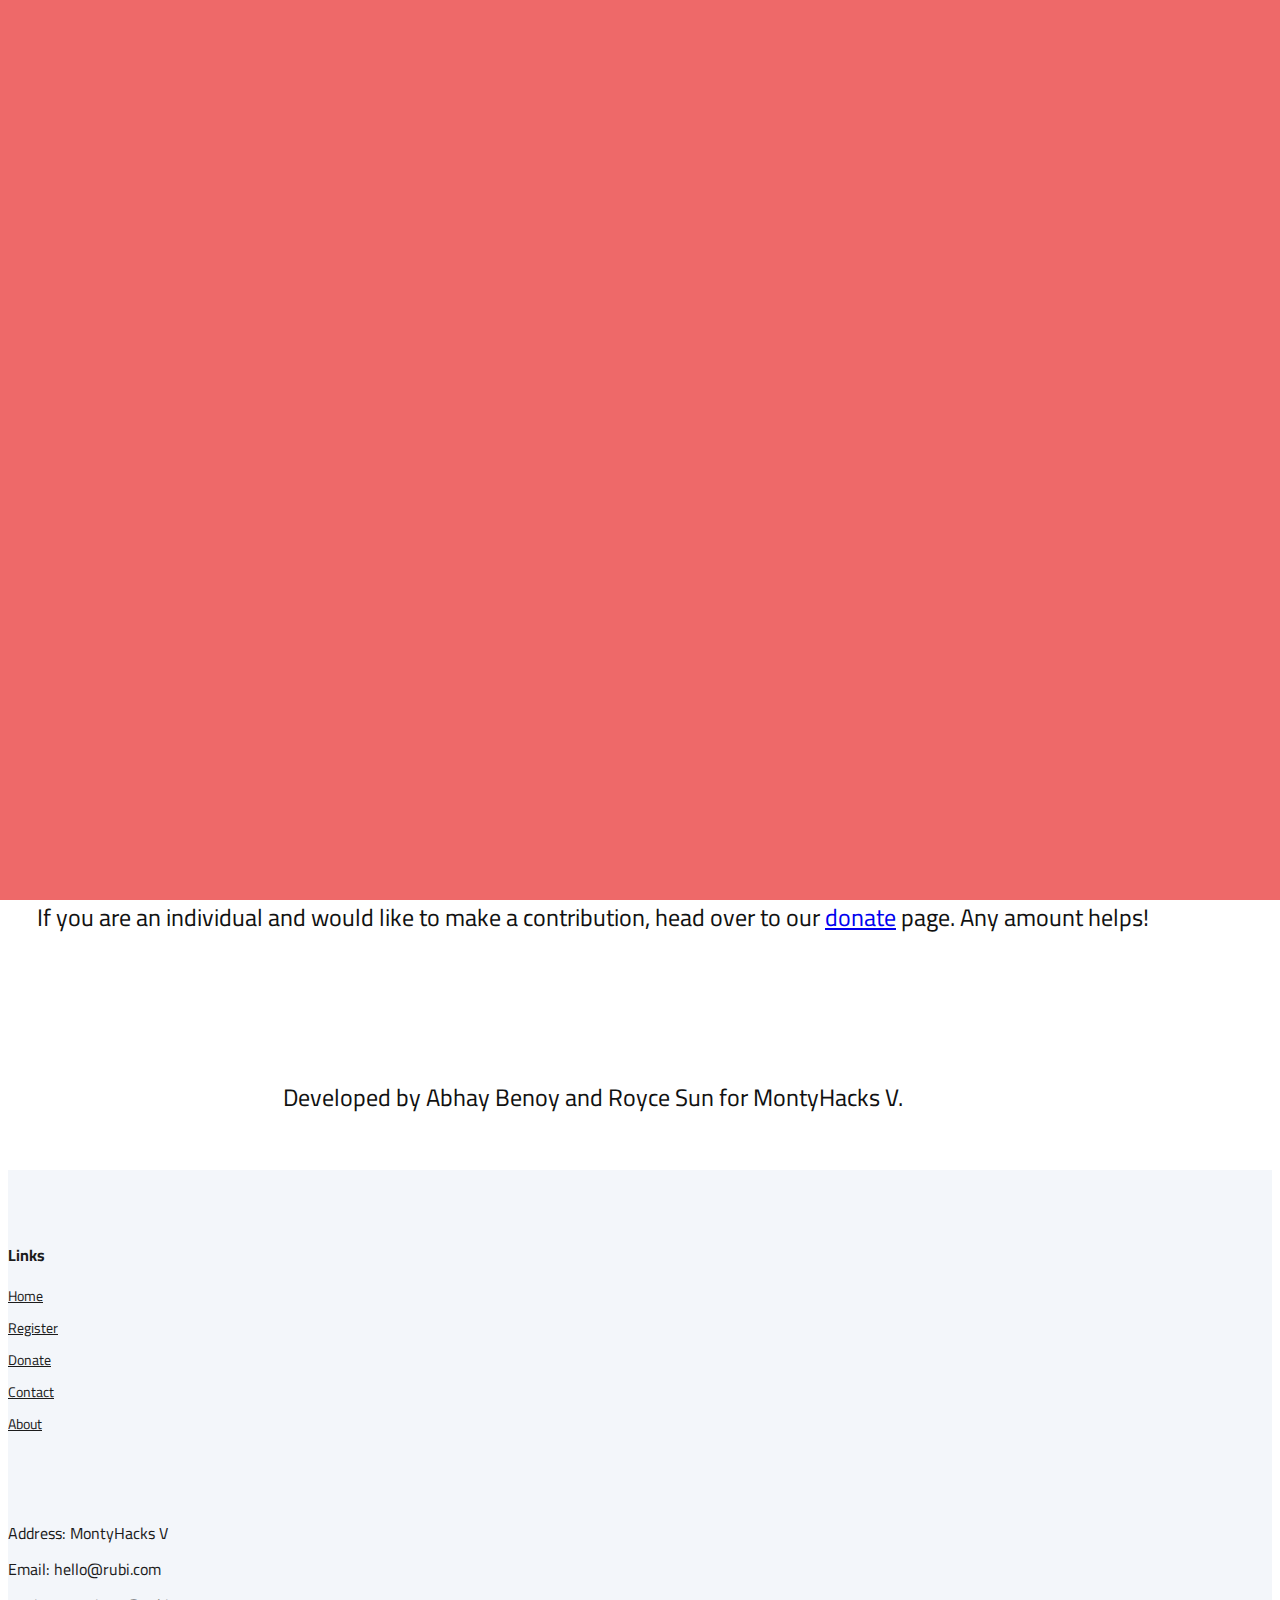
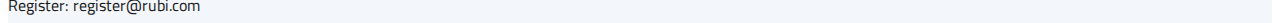
==== about.html @ a351d9fa "add: content" ====
<!DOCTYPE html>
<html lang="zxx">

<head>
    <meta charset="UTF-8">
    <meta name="description" content="Ogani Template">
    <meta name="keywords" content="Ogani, unica, creative, html">
    <meta name="viewport" content="width=device-width, initial-scale=1.0">
    <meta http-equiv="X-UA-Compatible" content="ie=edge">
    <title>RUBI</title>

    <link rel="icon" type="image/x-icon" href="/img/strawberry.png">
    <!-- Google Font -->
    <link href="https://fonts.googleapis.com/css2?family=Cairo:wght@200;300;400;600;900&display=swap" rel="stylesheet">

    <!-- Css Styles -->
    <link rel="stylesheet" href="css/bootstrap.min.css" type="text/css">
    <link rel="stylesheet" href="css/font-awesome.min.css" type="text/css">
    <link rel="stylesheet" href="css/elegant-icons.css" type="text/css">
    <link rel="stylesheet" href="css/nice-select.css" type="text/css">
    <link rel="stylesheet" href="css/jquery-ui.min.css" type="text/css">
    <link rel="stylesheet" href="css/owl.carousel.min.css" type="text/css">
    <link rel="stylesheet" href="css/slicknav.min.css" type="text/css">
    <link rel="stylesheet" href="css/style.css" type="text/css">
</head>

<body>
    <!-- Page Preloder -->
    <div id="preloder">
        <div class="loader"></div>
    </div>

    <!-- Header Section Begin -->
    <br>
    <header class="header">
        <div class="container">
            <div class="row">
                <div class="col-lg-6">
                    <div class="header__logo">
                        <a href="./index.html"><img src="img/strawberry.png" width=40px height=40px alt=""></a>
                        <p class="titleText">RUBI</p>
                    </div>
                </div>
                <div class="col-lg-6">
                    <nav class="header__menu">
                        <ul>
                            <li><a href="index.html">Home</a></li>
                            <li><a href="request.html">Register</a></li>
                            <li><a href="donate.html">Donate</a></li>
                            <li><a href="contact.html">Contact</a></li>
                            <li class="active"><a href="about.html">About</a></li>
                        </ul>
                    </nav>
                </div>
            </div>
        </div>
    </header>
    <!-- Header Section End -->

    <!-- Contact Form Begin -->
    <div class="container">
        <div class="row">
            <div class="col-lg-12">
                <div class="contact__form__title">
                    <h2>About Us</h2>
                    <h4>
                        <br><br>The United Stated Food and Drug Administration estimates that in 2022, around 30 to 40%
                        of
                        food
                        supply is wasted every day. Meanwhile, it is estimated that between twelve and twenty million
                        people rely on soup kitchens daily as their food source.

                        <br><br>Our mission is to eliminate food waste as much as possible, and ultimately end world
                        hunger.
                        We
                        strive to connect restaurants  and other food processing facilities with soup kitchens and food
                        relief foundations.

                        <br><br> Rubi is a platform where this can happen seamlessly, allowing complete communication
                        between the excess and the need. If you are a business that handles food, or are a non-profit
                        foundation in need of food supplies, please contact us to register an account today!

                        <br><br>If you are an individual and would like to make a contribution, head over to our <a
                            href="donate.html"><u>donate</u></a> page. Any amount helps!

                        <br><br><br><br>Developed by Abhay Benoy and Royce Sun for MontyHacks V.
                    </h4>
                </div>
            </div>
        </div>



    </div>

    </div>

    <!-- Contact Form End -->

    <!-- Footer Section Begin -->
    <footer class="footer spad">
        <div class="container">
            <div class="row">
                <div class="col-lg-8">
                    <div class="footer__widget ">
                        <h6>Links</h6>
                        <ul>
                            <li><a href="index.html">Home</a></li>
                            <li><a href="request.html">Register</a></li>
                            <li><a href="donate.html">Donate</a></li>
                            <li><a href="contact.html">Contact</a></li>
                            <li><a href="about.html">About</a></li>
                        </ul>
                    </div>
                </div>
                <div class="col-lg-3 col-md-6 col-sm">
                    <div class="footer__about">
                        <div class="footer__about__logo">
                            <a href="./index.html"><img src="img/logo.png" alt=""></a>
                        </div>
                        <ul>
                            <li>Address: MontyHacks V</li>
                            <li>Email: hello@rubi.com</li>
                            <li>Register: register@rubi.com</li>
                        </ul>
                    </div>
                </div>
            </div>
        </div>
    </footer>

    <!-- Js Plugins -->
    <script src="js/jquery-3.3.1.min.js"></script>
    <script src="js/bootstrap.min.js"></script>
    <script src="js/jquery.nice-select.min.js"></script>
    <script src="js/jquery-ui.min.js"></script>
    <script src="js/jquery.slicknav.js"></script>
    <script src="js/mixitup.min.js"></script>
    <script src="js/owl.carousel.min.js"></script>
    <script src="js/main.js"></script>



</body>

</html>
---- css/style.css ----
/******************************************************************
  Template Name: Ogani
  Description:  Ogani eCommerce  HTML Template
  Author: Colorlib
  Author URI: https://colorlib.com
  Version: 1.0
  Created: Colorlib
******************************************************************/

/*------------------------------------------------------------------
[Table of contents]

1.  Template default CSS
	1.1	Variables
	1.2	Mixins
	1.3	Flexbox
	1.4	Reset
2.  Helper Css
3.  Header Section
4.  Hero Section
5.  Service Section
6.  Categories Section
7.  Featured Section
8.  Latest Product Section
9.  Contact
10.  Footer Style
-------------------------------------------------------------------*/

/*----------------------------------------*/
/* Template default CSS
/*----------------------------------------*/
.loginBox {
	width: 40%;
	height: 4rem;
	border: 3px solid black;
	border-radius: 15px;
}

.loginBox:focus {
	width: 40%;
	height: 4rem;
	border: 3px solid #ee6969;
	border-radius: 15px;
}


html,
body {
	height: 100%;
	font-family: "Cairo", sans-serif;
	-webkit-font-smoothing: antialiased;
	font-smoothing: antialiased;
}

h1,
h2,
h3,
h4,
h5,
h6 {
	margin: 0;
	color: #111111;
	font-weight: 400;
	font-family: "Cairo", sans-serif;
}

h1 {
	font-size: 70px;
}

h2 {
	font-size: 36px;
}

h3 {
	font-size: 30px;
}

h4 {
	font-size: 24px;
}

h5 {
	font-size: 18px;
}

h6 {
	font-size: 16px;
}

p {
	font-size: 16px;
	font-family: "Cairo", sans-serif;
	color: #6f6f6f;
	font-weight: 400;
	line-height: 26px;
	margin: 0 0 15px 0;
}

img {
	max-width: 100%;
}

input:focus,
select:focus,
button:focus,
textarea:focus {
	outline: none;
}

a:hover,
a:focus {
	text-decoration: none;
	outline: none;
	color: #ffffff;
}

ul,
ol {
	padding: 0;
	margin: 0;
}

/*---------------------
  Helper CSS
-----------------------*/

.weightSaved {
    display: inline;
	font-weight: 700;
}

.weightDate {
    display: inline;
}

.titleText {
	font-weight: 700;
	font-size: 32px;
}

.centeredDiv {
	margin: auto;
	width: 50%;
	/* border: 3px solid green; */
}

.titleBorder {
	border: 10px solid #ee6969;
}

.footerLinks {
	text-align: right;	
}

.section-title {
	margin-bottom: 50px;
	text-align: center;
}

.section-title h2 {
	color: #1c1c1c;
	font-weight: 700;
	position: relative;
}

.section-title h2:after {
	position: absolute;
	left: 0;
	bottom: -15px;
	right: 0;
	height: 4px;
	width: 80px;
	background: #ee6969;
	content: "";
	margin: 0 auto;
}

.set-bg {
	background-repeat: no-repeat;
	background-size: cover;
	background-position: top center;
}

.spad {
	padding-top: 100px;
	padding-bottom: 100px;
}

.text-white h1,
.text-white h2,
.text-white h3,
.text-white h4,
.text-white h5,
.text-white h6,
.text-white p,
.text-white span,
.text-white li,
.text-white a {
	color: #fff;
}

/* buttons */

.primary-btn {
	display: inline-block;
	font-size: 14px;
	padding: 10px 28px 10px;
	color: #ffffff;
	text-transform: uppercase;
	font-weight: 700;
	background: #ee6969;
	letter-spacing: 2px;
}

.site-btn {
	font-size: 14px;
	color: #ffffff;
	font-weight: 800;
	text-transform: uppercase;
	display: inline-block;
	padding: 13px 30px 12px;
	background: #ee6969;
	border: none;
}

/* Preloder */

#preloder {
	position: fixed;
	width: 100%;
	height: 100%;
	top: 0;
	left: 0;
	z-index: 999999;
	background: #ee6969;
}

.loader {
	width: 40px;
	height: 40px;
	position: absolute;
	top: 50%;
	left: 50%;
	margin-top: -13px;
	margin-left: -13px;
	border-radius: 60px;
	animation: loader 0.8s linear infinite;
	-webkit-animation: loader 0.8s linear infinite;
}

@keyframes loader {
	0% {
		-webkit-transform: rotate(0deg);
		transform: rotate(0deg);
		border: 4px solid #fefefe;
		border-left-color: transparent;
	}

	50% {
		-webkit-transform: rotate(180deg);
		transform: rotate(180deg);
		border: 4px solid #ffffff;
		border-left-color: transparent;
	}

	100% {
		-webkit-transform: rotate(360deg);
		transform: rotate(360deg);
		border: 4px solid #ffffff;
		border-left-color: transparent;
	}
}

@-webkit-keyframes loader {
	0% {
		-webkit-transform: rotate(0deg);
		border: 4px solid #ffffff;
		border-left-color: transparent;
	}

	50% {
		-webkit-transform: rotate(180deg);
		border: 4px solid #ffffff;
		border-left-color: transparent;
	}

	100% {
		-webkit-transform: rotate(360deg);
		border: 4px solid #ffffff;
		border-left-color: transparent;
	}
}

/*---------------------
  Header
-----------------------*/

.header__top {
	background: #f5f5f5;
}

.header__top__left {
	padding: 10px 0 13px;
}

.header__top__left ul li {
	font-size: 14px;
	color: #1c1c1c;
	display: inline-block;
	margin-right: 45px;
	position: relative;
}

.header__top__left ul li:after {
	position: absolute;
	right: -25px;
	top: 1px;
	height: 20px;
	width: 1px;
	background: #000000;
	opacity: 0.1;
	content: "";
}

.header__top__left ul li:last-child {
	margin-right: 0;
}

.header__top__left ul li:last-child:after {
	display: none;
}

.header__top__left ul li i {
	color: #252525;
	margin-right: 5px;
}

.header__top__right {
	text-align: right;
	padding: 10px 0 13px;
}

.header__top__right__social {
	position: relative;
	display: inline-block;
	margin-right: 35px;
}

.header__top__right__social:after {
	position: absolute;
	right: -20px;
	top: 1px;
	height: 20px;
	width: 1px;
	background: #000000;
	opacity: 0.1;
	content: "";
}

.header__top__right__social a {
	font-size: 14px;
	display: inline-block;
	color: #1c1c1c;
	margin-right: 20px;
}

.header__top__right__social a:last-child {
	margin-right: 0;
}

.header__top__right__language {
	position: relative;
	display: inline-block;
	margin-right: 40px;
	cursor: pointer;
}

.header__top__right__language:hover ul {
	top: 23px;
	opacity: 1;
	visibility: visible;
}

.header__top__right__language:after {
	position: absolute;
	right: -21px;
	top: 1px;
	height: 20px;
	width: 1px;
	background: #000000;
	opacity: 0.1;
	content: "";
}

.header__top__right__language img {
	margin-right: 6px;
}

.header__top__right__language div {
	font-size: 14px;
	color: #1c1c1c;
	display: inline-block;
	margin-right: 4px;
}

.header__top__right__language span {
	font-size: 14px;
	color: #1c1c1c;
	position: relative;
	top: 2px;
}

.header__top__right__language ul {
	background: #222222;
	width: 100px;
	text-align: left;
	padding: 5px 0;
	position: absolute;
	left: 0;
	top: 43px;
	z-index: 9;
	opacity: 0;
	visibility: hidden;
	-webkit-transition: all, 0.3s;
	-moz-transition: all, 0.3s;
	-ms-transition: all, 0.3s;
	-o-transition: all, 0.3s;
	transition: all, 0.3s;
}

.header__top__right__language ul li {
	list-style: none;
}

.header__top__right__language ul li a {
	font-size: 14px;
	color: #ffffff;
	padding: 5px 10px;
}

.header__top__right__auth {
	display: inline-block;
}

.header__top__right__auth a {
	display: block;
	font-size: 14px;
	color: #1c1c1c;
}

.header__top__right__auth a i {
	margin-right: 6px;
}

.header__logo {
	padding: 15px 0;
}

.header__logo a {
	display: inline-block;
}

.header__menu {
	padding: 24px 0;
}

.header__menu ul li {
	list-style: none;
	display: inline-block;
	margin-right: 50px;
	position: relative;
}

.header__menu ul li .header__menu__dropdown {
	position: absolute;
	left: 0;
	top: 50px;
	background: #222222;
	width: 180px;
	z-index: 9;
	padding: 5px 0;
	-webkit-transition: all, 0.3s;
	-moz-transition: all, 0.3s;
	-ms-transition: all, 0.3s;
	-o-transition: all, 0.3s;
	transition: all, 0.3s;
	opacity: 0;
	visibility: hidden;
}

.header__menu ul li .header__menu__dropdown li {
	margin-right: 0;
	display: block;
}

.header__menu ul li .header__menu__dropdown li:hover>a {
	color: #ee6969;
}

.header__menu ul li .header__menu__dropdown li a {
	text-transform: capitalize;
	color: #ffffff;
	font-weight: 400;
	padding: 5px 15px;
}

.header__menu ul li.active a {
	color: #ee6969;
}

.header__menu ul li:hover .header__menu__dropdown {
	top: 30px;
	opacity: 1;
	visibility: visible;
}

.header__menu ul li:hover>a {
	color: #ee6969;
}

.header__menu ul li:last-child {
	margin-right: 0;
}

.header__menu ul li a {
	font-size: 14px;
	color: #252525;
	text-transform: uppercase;
	font-weight: 700;
	letter-spacing: 2px;
	-webkit-transition: all, 0.3s;
	-moz-transition: all, 0.3s;
	-ms-transition: all, 0.3s;
	-o-transition: all, 0.3s;
	transition: all, 0.3s;
	padding: 5px 0;
	display: block;
}

.header__cart {
	text-align: right;
	padding: 24px 0;
}

.header__cart ul {
	display: inline-block;
	margin-right: 25px;
}

.header__cart ul li {
	list-style: none;
	display: inline-block;
	margin-right: 15px;
}

.header__cart ul li:last-child {
	margin-right: 0;
}

.header__cart ul li a {
	position: relative;
}

.header__cart ul li a i {
	font-size: 18px;
	color: #1c1c1c;
}

.header__cart ul li a span {
	height: 13px;
	width: 13px;
	background: #ee6969;
	font-size: 10px;
	color: #ffffff;
	line-height: 13px;
	text-align: center;
	font-weight: 700;
	display: inline-block;
	border-radius: 50%;
	position: absolute;
	top: 0;
	right: -12px;
}

.header__cart .header__cart__price {
	font-size: 14px;
	color: #6f6f6f;
	display: inline-block;
}

.header__cart .header__cart__price span {
	color: #252525;
	font-weight: 700;
}

.humberger__menu__wrapper {
	display: none;
}

.humberger__open {
	display: none;
}

/*---------------------
  Hero
-----------------------*/

.hero {
	padding-bottom: 50px;
}

.hero.hero-normal {
	padding-bottom: 30px;
}

.hero.hero-normal .hero__categories {
	position: relative;
}

.hero.hero-normal .hero__categories ul {
	display: none;
	position: absolute;
	left: 0;
	top: 46px;
	width: 100%;
	z-index: 9;
	background: #ffffff;
}

.hero.hero-normal .hero__search {
	margin-bottom: 0;
}

.hero__categories__all {
	background: #ee6969;
	position: relative;
	padding: 10px 25px 10px 40px;
	cursor: pointer;
}

.hero__categories__all i {
	font-size: 16px;
	color: #ffffff;
	margin-right: 10px;
}

.hero__categories__all span {
	font-size: 18px;
	font-weight: 700;
	color: #ffffff;
}

.hero__categories__all:after {
	position: absolute;
	right: 18px;
	top: 9px;
	content: "3";
	font-family: "ElegantIcons";
	font-size: 18px;
	color: #ffffff;
}

.hero__categories ul {
	border: 1px solid #ebebeb;
	padding-left: 40px;
	padding-top: 10px;
	padding-bottom: 12px;
}

.hero__categories ul li {
	list-style: none;
}

.hero__categories ul li a {
	font-size: 16px;
	color: #1c1c1c;
	line-height: 39px;
	display: block;
}

.hero__search {
	overflow: hidden;
	margin-bottom: 30px;
}

.hero__search__form {
	width: 610px;
	height: 50px;
	border: 1px solid #ebebeb;
	position: relative;
	float: left;
}

.hero__search__form form .hero__search__categories {
	width: 30%;
	float: left;
	font-size: 16px;
	color: #1c1c1c;
	font-weight: 700;
	padding-left: 18px;
	padding-top: 11px;
	position: relative;
}

.hero__search__form form .hero__search__categories:after {
	position: absolute;
	right: 0;
	top: 14px;
	height: 20px;
	width: 1px;
	background: #000000;
	opacity: 0.1;
	content: "";
}

.hero__search__form form .hero__search__categories span {
	position: absolute;
	right: 14px;
	top: 14px;
}

.hero__search__form form input {
	width: 70%;
	border: none;
	height: 48px;
	font-size: 16px;
	color: #b2b2b2;
	padding-left: 20px;
}

.hero__search__form form input::placeholder {
	color: #b2b2b2;
}

.hero__search__form form button {
	position: absolute;
	right: 0;
	top: -1px;
	height: 50px;
}

.hero__search__phone {
	float: right;
}

.hero__search__phone__icon {
	font-size: 18px;
	color: #ee6969;
	height: 50px;
	width: 50px;
	background: #f5f5f5;
	line-height: 50px;
	text-align: center;
	border-radius: 50%;
	float: left;
	margin-right: 20px;
}

.hero__search__phone__text {
	overflow: hidden;
}

.hero__search__phone__text h5 {
	color: #1c1c1c;
	font-weight: 700;
	margin-bottom: 5px;
}

.hero__search__phone__text span {
	font-size: 14px;
	color: #6f6f6f;
}

.hero__item {
	height: 431px;
	display: flex;
	align-items: center;
	padding-left: 75px;
}

.hero__text span {
	font-size: 14px;
	text-transform: uppercase;
	font-weight: 700;
	letter-spacing: 4px;
	color: #ee6969;
}

.hero__text h2 {
	font-size: 46px;
	color: #252525;
	line-height: 52px;
	font-weight: 700;
	margin: 10px 0;
}

.hero__text p {
	margin-bottom: 35px;
}

/*---------------------
  Categories
-----------------------*/

.categories__item {
	height: 270px;
	position: relative;
}

.categories__item h5 {
	position: absolute;
	left: 0;
	width: 100%;
	padding: 0 20px;
	bottom: 20px;
	text-align: center;
}

.categories__item h5 a {
	font-size: 18px;
	color: #1c1c1c;
	font-weight: 700;
	text-transform: uppercase;
	letter-spacing: 2px;
	padding: 12px 0 10px;
	background: #ffffff;
	display: block;
}

.categories__slider .col-lg-3 {
	max-width: 100%;
}

.categories__slider.owl-carousel .owl-nav button {
	font-size: 18px;
	color: #1c1c1c;
	height: 70px;
	width: 30px;
	line-height: 70px;
	text-align: center;
	border: 1px solid #ebebeb;
	position: absolute;
	left: -35px;
	top: 50%;
	-webkit-transform: translateY(-35px);
	background: #ffffff;
}

.categories__slider.owl-carousel .owl-nav button.owl-next {
	left: auto;
	right: -35px;
}

/*---------------------
  Featured
-----------------------*/

.featured {
	padding-top: 80px;
	padding-bottom: 40px;
}

.featured__controls {
	text-align: center;
	margin-bottom: 50px;
}

.featured__controls ul li {
	list-style: none;
	font-size: 18px;
	color: #1c1c1c;
	display: inline-block;
	margin-right: 25px;
	position: relative;
	cursor: pointer;
}

.featured__controls ul li.active:after {
	opacity: 1;
}

.featured__controls ul li:after {
	position: absolute;
	left: 0;
	bottom: -2px;
	width: 100%;
	height: 2px;
	background: #ee6969;
	content: "";
	opacity: 0;
}

.featured__controls ul li:last-child {
	margin-right: 0;
}

.featured__item {
	margin-bottom: 50px;
}

.featured__item:hover .featured__item__pic .featured__item__pic__hover {
	bottom: 20px;
}

.featured__item__pic {
	height: 270px;
	position: relative;
	overflow: hidden;
	background-position: center center;
}

.featured__item__pic__hover {
	position: absolute;
	left: 0;
	bottom: -50px;
	width: 100%;
	text-align: center;
	-webkit-transition: all, 0.5s;
	-moz-transition: all, 0.5s;
	-ms-transition: all, 0.5s;
	-o-transition: all, 0.5s;
	transition: all, 0.5s;
}

.featured__item__pic__hover li {
	list-style: none;
	display: inline-block;
	margin-right: 6px;
}

.featured__item__pic__hover li:last-child {
	margin-right: 0;
}

.featured__item__pic__hover li:hover a {
	background: #ee6969;
	border-color: #ee6969;
}

.featured__item__pic__hover li:hover a i {
	color: #ffffff;
	transform: rotate(360deg);
}

.featured__item__pic__hover li a {
	font-size: 16px;
	color: #1c1c1c;
	height: 40px;
	width: 40px;
	line-height: 40px;
	text-align: center;
	border: 1px solid #ebebeb;
	background: #ffffff;
	display: block;
	border-radius: 50%;
	-webkit-transition: all, 0.5s;
	-moz-transition: all, 0.5s;
	-ms-transition: all, 0.5s;
	-o-transition: all, 0.5s;
	transition: all, 0.5s;
}

.featured__item__pic__hover li a i {
	position: relative;
	transform: rotate(0);
	-webkit-transition: all, 0.3s;
	-moz-transition: all, 0.3s;
	-ms-transition: all, 0.3s;
	-o-transition: all, 0.3s;
	transition: all, 0.3s;
}

.featured__item__text {
	text-align: center;
	padding-top: 15px;
}

.featured__item__text h6 {
	margin-bottom: 10px;
}

.featured__item__text h6 a {
	color: #252525;
}

.featured__item__text h5 {
	color: #252525;
	font-weight: 700;
}

/*---------------------
  Latest Product
-----------------------*/

.latest-product {
	padding-top: 80px;
	padding-bottom: 0;
}

.latest-product__text h4 {
	font-weight: 700;
	color: #1c1c1c;
	margin-bottom: 45px;
}

.latest-product__slider.owl-carousel .owl-nav {
	position: absolute;
	right: 20px;
	top: -75px;
}

.latest-product__slider.owl-carousel .owl-nav button {
	height: 30px;
	width: 30px;
	background: #F3F6FA;
	border: 1px solid #e6e6e6;
	font-size: 14px;
	color: #636363;
	margin-right: 10px;
	line-height: 30px;
	text-align: center;
}

.latest-product__slider.owl-carousel .owl-nav button span {
	font-weight: 700;
}

.latest-product__slider.owl-carousel .owl-nav button:last-child {
	margin-right: 0;
}

.latest-product__item {
	margin-bottom: 20px;
	overflow: hidden;
	display: block;
}

.latest-product__item__pic {
	float: left;
	margin-right: 26px;
}

.latest-product__item__pic img {
	height: 110px;
	width: 110px;
}

.latest-product__item__text {
	overflow: hidden;
	padding-top: 10px;
}

.latest-product__item__text h6 {
	color: #252525;
	margin-bottom: 8px;
}

.latest-product__item__text span {
	font-size: 18px;
	display: block;
	color: #252525;
	font-weight: 700;
}

/*---------------------
  Form BLog
-----------------------*/

.from-blog {
	padding-top: 50px;
	padding-bottom: 50px;
}

.from-blog .blog__item {
	margin-bottom: 30px;
}

.from-blog__title {
	margin-bottom: 70px;
}

/*---------------------
  Breadcrumb
-----------------------*/

.breadcrumb-section {
	display: flex;
	align-items: center;
	padding: 45px 0 40px;
}

.breadcrumb__text h2 {
	font-size: 46px;
	color: #ffffff;
	font-weight: 700;
}

.breadcrumb__option a {
	display: inline-block;
	font-size: 16px;
	color: #ffffff;
	font-weight: 700;
	margin-right: 20px;
	position: relative;
}

.breadcrumb__option a:after {
	position: absolute;
	right: -12px;
	top: 13px;
	height: 1px;
	width: 10px;
	background: #ffffff;
	content: "";
}

.breadcrumb__option span {
	display: inline-block;
	font-size: 16px;
	color: #ffffff;
}

/*---------------------
  Sidebar
-----------------------*/

.sidebar__item {
	margin-bottom: 35px;
}

.sidebar__item.sidebar__item__color--option {
	overflow: hidden;
}

.sidebar__item h4 {
	color: #1c1c1c;
	font-weight: 700;
	margin-bottom: 25px;
}

.sidebar__item ul li {
	list-style: none;
}

.sidebar__item ul li a {
	font-size: 16px;
	color: #1c1c1c;
	line-height: 39px;
	display: block;
}

.sidebar__item .latest-product__text {
	position: relative;
}

.sidebar__item .latest-product__text h4 {
	margin-bottom: 45px;
}

.sidebar__item .latest-product__text .owl-carousel .owl-nav {
	right: 0;
}

.price-range-wrap .range-slider {
	margin-top: 20px;
}

.price-range-wrap .range-slider .price-input {
	position: relative;
}

.price-range-wrap .range-slider .price-input:after {
	position: absolute;
	left: 38px;
	top: 13px;
	height: 1px;
	width: 5px;
	background: #dd2222;
	content: "";
}

.price-range-wrap .range-slider .price-input input {
	font-size: 16px;
	color: #dd2222;
	font-weight: 700;
	max-width: 20%;
	border: none;
	display: inline-block;
}

.price-range-wrap .price-range {
	border-radius: 0;
}

.price-range-wrap .price-range.ui-widget-content {
	border: none;
	background: #ebebeb;
	height: 5px;
}

.price-range-wrap .price-range.ui-widget-content .ui-slider-handle {
	height: 13px;
	width: 13px;
	border-radius: 50%;
	background: #ffffff;
	border: none;
	-webkit-box-shadow: 0px 1px 10px rgba(0, 0, 0, 0.2);
	box-shadow: 0px 1px 10px rgba(0, 0, 0, 0.2);
	outline: none;
	cursor: pointer;
}

.price-range-wrap .price-range .ui-slider-range {
	background: #dd2222;
	border-radius: 0;
}

.price-range-wrap .price-range .ui-slider-range.ui-corner-all.ui-widget-header:last-child {
	background: #dd2222;
}

.sidebar__item__color {
	float: left;
	width: 40%;
}

.sidebar__item__color.sidebar__item__color--white label:after {
	border: 2px solid #333333;
	background: transparent;
}

.sidebar__item__color.sidebar__item__color--gray label:after {
	background: #E9A625;
}

.sidebar__item__color.sidebar__item__color--red label:after {
	background: #D62D2D;
}

.sidebar__item__color.sidebar__item__color--black label:after {
	background: #252525;
}

.sidebar__item__color.sidebar__item__color--blue label:after {
	background: #249BC8;
}

.sidebar__item__color.sidebar__item__color--green label:after {
	background: #3CC032;
}

.sidebar__item__color label {
	font-size: 16px;
	color: #333333;
	position: relative;
	padding-left: 32px;
	cursor: pointer;
}

.sidebar__item__color label input {
	position: absolute;
	visibility: hidden;
}

.sidebar__item__color label:after {
	position: absolute;
	left: 0;
	top: 5px;
	height: 14px;
	width: 14px;
	background: #222;
	content: "";
	border-radius: 50%;
}

.sidebar__item__size {
	display: inline-block;
	margin-right: 16px;
	margin-bottom: 10px;
}

.sidebar__item__size label {
	font-size: 12px;
	color: #6f6f6f;
	display: inline-block;
	padding: 8px 25px 6px;
	background: #f5f5f5;
	cursor: pointer;
	margin-bottom: 0;
}

.sidebar__item__size label input {
	position: absolute;
	visibility: hidden;
}

/*---------------------
  Shop Grid
-----------------------*/

.product {
	padding-top: 80px;
	padding-bottom: 80px;
}

.product__discount {
	padding-bottom: 50px;
}

.product__discount__title {
	text-align: left;
	margin-bottom: 65px;
}

.product__discount__title h2 {
	display: inline-block;
}

.product__discount__title h2:after {
	margin: 0;
	width: 100%;
}

.product__discount__item:hover .product__discount__item__pic .product__item__pic__hover {
	bottom: 20px;
}

.product__discount__item__pic {
	height: 270px;
	position: relative;
	overflow: hidden;
}

.product__discount__item__pic .product__discount__percent {
	height: 45px;
	width: 45px;
	background: #dd2222;
	border-radius: 50%;
	font-size: 14px;
	color: #ffffff;
	line-height: 45px;
	text-align: center;
	position: absolute;
	left: 15px;
	top: 15px;
}

.product__item__pic__hover {
	position: absolute;
	left: 0;
	bottom: -50px;
	width: 100%;
	text-align: center;
	-webkit-transition: all, 0.5s;
	-moz-transition: all, 0.5s;
	-ms-transition: all, 0.5s;
	-o-transition: all, 0.5s;
	transition: all, 0.5s;
}

.product__item__pic__hover li {
	list-style: none;
	display: inline-block;
	margin-right: 6px;
}

.product__item__pic__hover li:last-child {
	margin-right: 0;
}

.product__item__pic__hover li:hover a {
	background: #ee6969;
	border-color: #ee6969;
}

.product__item__pic__hover li:hover a i {
	color: #ffffff;
	transform: rotate(360deg);
}

.product__item__pic__hover li a {
	font-size: 16px;
	color: #1c1c1c;
	height: 40px;
	width: 40px;
	line-height: 40px;
	text-align: center;
	border: 1px solid #ebebeb;
	background: #ffffff;
	display: block;
	border-radius: 50%;
	-webkit-transition: all, 0.5s;
	-moz-transition: all, 0.5s;
	-ms-transition: all, 0.5s;
	-o-transition: all, 0.5s;
	transition: all, 0.5s;
}

.product__item__pic__hover li a i {
	position: relative;
	transform: rotate(0);
	-webkit-transition: all, 0.3s;
	-moz-transition: all, 0.3s;
	-ms-transition: all, 0.3s;
	-o-transition: all, 0.3s;
	transition: all, 0.3s;
}

.product__discount__item__text {
	text-align: center;
	padding-top: 20px;
}

.product__discount__item__text span {
	font-size: 14px;
	color: #b2b2b2;
	display: block;
	margin-bottom: 4px;
}

.product__discount__item__text h5 {
	margin-bottom: 6px;
}

.product__discount__item__text h5 a {
	color: #1c1c1c;
}

.product__discount__item__text .product__item__price {
	font-size: 18px;
	color: #1c1c1c;
	font-weight: 700;
}

.product__discount__item__text .product__item__price span {
	display: inline-block;
	font-weight: 400;
	text-decoration: line-through;
	margin-left: 10px;
}

.product__discount__slider .col-lg-4 {
	max-width: 100%;
}

.product__discount__slider.owl-carousel .owl-dots {
	text-align: center;
	margin-top: 30px;
}

.product__discount__slider.owl-carousel .owl-dots button {
	height: 12px;
	width: 12px;
	border: 1px solid #b2b2b2;
	border-radius: 50%;
	margin-right: 12px;
}

.product__discount__slider.owl-carousel .owl-dots button.active {
	background: #707070;
	border-color: #6f6f6f;
}

.product__discount__slider.owl-carousel .owl-dots button:last-child {
	margin-right: 0;
}

.filter__item {
	padding-top: 45px;
	border-top: 1px solid #ebebeb;
	padding-bottom: 20px;
}

.filter__sort {
	margin-bottom: 15px;
}

.filter__sort span {
	font-size: 16px;
	color: #6f6f6f;
	display: inline-block;
}

.filter__sort .nice-select {
	background-color: #fff;
	border-radius: 0;
	border: none;
	display: inline-block;
	float: none;
	height: 0;
	line-height: 0;
	padding-left: 18px;
	padding-right: 30px;
	font-size: 16px;
	color: #1c1c1c;
	font-weight: 700;
	cursor: pointer;
}

.filter__sort .nice-select span {
	color: #1c1c1c;
}

.filter__sort .nice-select:after {
	border-bottom: 1.5px solid #1c1c1c;
	border-right: 1.5px solid #1c1c1c;
	height: 8px;
	margin-top: 0;
	right: 16px;
	width: 8px;
	top: -5px;
}

.filter__sort .nice-select.open .list {
	opacity: 1;
	pointer-events: auto;
	-webkit-transform: scale(1) translateY(0);
	-ms-transform: scale(1) translateY(0);
	transform: scale(1) translateY(0);
}

.filter__sort .nice-select .list {
	border-radius: 0;
	margin-top: 0;
	top: 15px;
}

.filter__sort .nice-select .option {
	line-height: 30px;
	min-height: 30px;
}

.filter__found {
	text-align: center;
	margin-bottom: 15px;
}

.filter__found h6 {
	font-size: 16px;
	color: #b2b2b2;
}

.filter__found h6 span {
	color: #1c1c1c;
	font-weight: 700;
	margin-right: 5px;
}

.filter__option {
	text-align: right;
	margin-bottom: 15px;
}

.filter__option span {
	font-size: 24px;
	color: #b2b2b2;
	margin-right: 10px;
	cursor: pointer;
	-webkit-transition: all, 0.3s;
	-moz-transition: all, 0.3s;
	-ms-transition: all, 0.3s;
	-o-transition: all, 0.3s;
	transition: all, 0.3s;
}

.filter__option span:last-child {
	margin: 0;
}

.filter__option span:hover {
	color: #ee6969;
}

.product__item {
	margin-bottom: 50px;
}

.product__item:hover .product__item__pic .product__item__pic__hover {
	bottom: 20px;
}

.product__item__pic {
	height: 270px;
	position: relative;
	overflow: hidden;
}

.product__item__pic__hover {
	position: absolute;
	left: 0;
	bottom: -50px;
	width: 100%;
	text-align: center;
	-webkit-transition: all, 0.5s;
	-moz-transition: all, 0.5s;
	-ms-transition: all, 0.5s;
	-o-transition: all, 0.5s;
	transition: all, 0.5s;
}

.product__item__pic__hover li {
	list-style: none;
	display: inline-block;
	margin-right: 6px;
}

.product__item__pic__hover li:last-child {
	margin-right: 0;
}

.product__item__pic__hover li:hover a {
	background: #ee6969;
	border-color: #ee6969;
}

.product__item__pic__hover li:hover a i {
	color: #ffffff;
	transform: rotate(360deg);
}

.product__item__pic__hover li a {
	font-size: 16px;
	color: #1c1c1c;
	height: 40px;
	width: 40px;
	line-height: 40px;
	text-align: center;
	border: 1px solid #ebebeb;
	background: #ffffff;
	display: block;
	border-radius: 50%;
	-webkit-transition: all, 0.5s;
	-moz-transition: all, 0.5s;
	-ms-transition: all, 0.5s;
	-o-transition: all, 0.5s;
	transition: all, 0.5s;
}

.product__item__pic__hover li a i {
	position: relative;
	transform: rotate(0);
	-webkit-transition: all, 0.3s;
	-moz-transition: all, 0.3s;
	-ms-transition: all, 0.3s;
	-o-transition: all, 0.3s;
	transition: all, 0.3s;
}

.product__item__text {
	text-align: center;
	padding-top: 15px;
}

.product__item__text h6 {
	margin-bottom: 10px;
}

.product__item__text h6 a {
	color: #252525;
}

.product__item__text h5 {
	color: #252525;
	font-weight: 700;
}

.product__pagination,
.blog__pagination {
	padding-top: 10px;
}

.product__pagination a,
.blog__pagination a {
	display: inline-block;
	width: 30px;
	height: 30px;
	border: 1px solid #b2b2b2;
	font-size: 14px;
	color: #b2b2b2;
	font-weight: 700;
	line-height: 28px;
	text-align: center;
	margin-right: 16px;
	-webkit-transition: all, 0.3s;
	-moz-transition: all, 0.3s;
	-ms-transition: all, 0.3s;
	-o-transition: all, 0.3s;
	transition: all, 0.3s;
}

.product__pagination a:hover,
.blog__pagination a:hover {
	background: #ee6969;
	border-color: #ee6969;
	color: #ffffff;
}

.product__pagination a:last-child,
.blog__pagination a:last-child {
	margin-right: 0;
}

/*---------------------
  Shop Details
-----------------------*/

.product-details {
	padding-top: 80px;
}

.product__details__pic__item {
	margin-bottom: 20px;
}

.product__details__pic__item img {
	min-width: 100%;
}

.product__details__pic__slider img {
	cursor: pointer;
}

.product__details__pic__slider.owl-carousel .owl-item img {
	width: auto;
}

.product__details__text h3 {
	color: #252525;
	font-weight: 700;
	margin-bottom: 16px;
}

.product__details__text .product__details__rating {
	font-size: 14px;
	margin-bottom: 12px;
}

.product__details__text .product__details__rating i {
	margin-right: -2px;
	color: #EDBB0E;
}

.product__details__text .product__details__rating span {
	color: #dd2222;
	margin-left: 4px;
}

.product__details__text .product__details__price {
	font-size: 30px;
	color: #dd2222;
	font-weight: 600;
	margin-bottom: 15px;
}

.product__details__text p {
	margin-bottom: 45px;
}

.product__details__text .primary-btn {
	padding: 16px 28px 14px;
	margin-right: 6px;
	margin-bottom: 5px;
}

.product__details__text .heart-icon {
	display: inline-block;
	font-size: 16px;
	color: #6f6f6f;
	padding: 13px 16px 13px;
	background: #f5f5f5;
}

.product__details__text ul {
	border-top: 1px solid #ebebeb;
	padding-top: 40px;
	margin-top: 50px;
}

.product__details__text ul li {
	font-size: 16px;
	color: #1c1c1c;
	list-style: none;
	line-height: 36px;
}

.product__details__text ul li b {
	font-weight: 700;
	width: 170px;
	display: inline-block;
}

.product__details__text ul li span samp {
	color: #dd2222;
}

.product__details__text ul li .share {
	display: inline-block;
}

.product__details__text ul li .share a {
	display: inline-block;
	font-size: 15px;
	color: #1c1c1c;
	margin-right: 25px;
}

.product__details__text ul li .share a:last-child {
	margin-right: 0;
}

.product__details__quantity {
	display: inline-block;
	margin-right: 6px;
}

.pro-qty {
	width: 140px;
	height: 50px;
	display: inline-block;
	position: relative;
	text-align: center;
	background: #f5f5f5;
	margin-bottom: 5px;
}

.pro-qty input {
	height: 100%;
	width: 100%;
	font-size: 16px;
	color: #6f6f6f;
	width: 50px;
	border: none;
	background: #f5f5f5;
	text-align: center;
}

.pro-qty .qtybtn {
	width: 35px;
	font-size: 16px;
	color: #6f6f6f;
	cursor: pointer;
	display: inline-block;
}

.product__details__tab {
	padding-top: 85px;
}

.product__details__tab .nav-tabs {
	border-bottom: none;
	justify-content: center;
	position: relative;
}

.product__details__tab .nav-tabs:before {
	position: absolute;
	left: 0;
	top: 12px;
	height: 1px;
	width: 370px;
	background: #ebebeb;
	content: "";
}

.product__details__tab .nav-tabs:after {
	position: absolute;
	right: 0;
	top: 12px;
	height: 1px;
	width: 370px;
	background: #ebebeb;
	content: "";
}

.product__details__tab .nav-tabs li {
	margin-bottom: 0;
	margin-right: 65px;
}

.product__details__tab .nav-tabs li:last-child {
	margin-right: 0;
}

.product__details__tab .nav-tabs li a {
	font-size: 16px;
	color: #999999;
	font-weight: 700;
	border: none;
	border-top-left-radius: 0;
	border-top-right-radius: 0;
	padding: 0;
}

.product__details__tab .product__details__tab__desc {
	padding-top: 44px;
}

.product__details__tab .product__details__tab__desc h6 {
	font-weight: 700;
	color: #333333;
	margin-bottom: 26px;
}

.product__details__tab .product__details__tab__desc p {
	color: #666666;
}

/*---------------------
  Shop Details
-----------------------*/

.related-product {
	padding-bottom: 30px;
}

.related__product__title {
	margin-bottom: 70px;
}

/*---------------------
  Shop Cart
-----------------------*/

.shoping-cart {
	padding-top: 80px;
	padding-bottom: 80px;
}

.shoping__cart__table {
	margin-bottom: 30px;
}

.shoping__cart__table table {
	width: 100%;
	text-align: center;
}

.shoping__cart__table table thead tr {
	border-bottom: 1px solid #ebebeb;
}

.shoping__cart__table table thead th {
	font-size: 20px;
	font-weight: 700;
	color: #1c1c1c;
	padding-bottom: 20px;
}

.shoping__cart__table table thead th.shoping__product {
	text-align: left;
}

.shoping__cart__table table tbody tr td {
	padding-top: 30px;
	padding-bottom: 30px;
	border-bottom: 1px solid #ebebeb;
}

.shoping__cart__table table tbody tr td.shoping__cart__item {
	width: 630px;
	text-align: left;
}

.shoping__cart__table table tbody tr td.shoping__cart__item img {
	display: inline-block;
	margin-right: 25px;
}

.shoping__cart__table table tbody tr td.shoping__cart__item h5 {
	color: #1c1c1c;
	display: inline-block;
}

.shoping__cart__table table tbody tr td.shoping__cart__price {
	font-size: 18px;
	color: #1c1c1c;
	font-weight: 700;
	width: 100px;
}

.shoping__cart__table table tbody tr td.shoping__cart__total {
	font-size: 18px;
	color: #1c1c1c;
	font-weight: 700;
	width: 110px;
}

.shoping__cart__table table tbody tr td.shoping__cart__item__close {
	text-align: right;
}

.shoping__cart__table table tbody tr td.shoping__cart__item__close span {
	font-size: 24px;
	color: #b2b2b2;
	cursor: pointer;
}

.shoping__cart__table table tbody tr td.shoping__cart__quantity {
	width: 225px;
}

.shoping__cart__table table tbody tr td.shoping__cart__quantity .pro-qty {
	width: 120px;
	height: 40px;
}

.shoping__cart__table table tbody tr td.shoping__cart__quantity .pro-qty input {
	color: #1c1c1c;
}

.shoping__cart__table table tbody tr td.shoping__cart__quantity .pro-qty input::placeholder {
	color: #1c1c1c;
}

.shoping__cart__table table tbody tr td.shoping__cart__quantity .pro-qty .qtybtn {
	width: 15px;
}

.primary-btn.cart-btn {
	color: #6f6f6f;
	padding: 14px 30px 12px;
	background: #f5f5f5;
}

.primary-btn.cart-btn span {
	font-size: 14px;
}

.primary-btn.cart-btn.cart-btn-right {
	float: right;
}

.shoping__discount {
	margin-top: 45px;
}

.shoping__discount h5 {
	font-size: 20px;
	color: #1c1c1c;
	font-weight: 700;
	margin-bottom: 25px;
}

.shoping__discount form input {
	width: 255px;
	height: 46px;
	border: 1px solid #cccccc;
	font-size: 16px;
	color: #b2b2b2;
	text-align: center;
	display: inline-block;
	margin-right: 15px;
}

.shoping__discount form input::placeholder {
	color: #b2b2b2;
}

.shoping__discount form button {
	padding: 15px 30px 11px;
	font-size: 12px;
	letter-spacing: 4px;
	background: #6f6f6f;
}

.shoping__checkout {
	background: #f5f5f5;
	padding: 30px;
	padding-top: 20px;
	margin-top: 50px;
}

.shoping__checkout h5 {
	color: #1c1c1c;
	font-weight: 700;
	font-size: 20px;
	margin-bottom: 28px;
}

.shoping__checkout ul {
	margin-bottom: 28px;
}

.shoping__checkout ul li {
	font-size: 16px;
	color: #1c1c1c;
	font-weight: 700;
	list-style: none;
	overflow: hidden;
	border-bottom: 1px solid #ebebeb;
	padding-bottom: 13px;
	margin-bottom: 18px;
}

.shoping__checkout ul li:last-child {
	padding-bottom: 0;
	border-bottom: none;
	margin-bottom: 0;
}

.shoping__checkout ul li span {
	font-size: 18px;
	color: #dd2222;
	float: right;
}

.shoping__checkout .primary-btn {
	display: block;
	text-align: center;
}

/*---------------------
  Checkout
-----------------------*/

.checkout {
	padding-top: 80px;
	padding-bottom: 60px;
}

.checkout h6 {
	color: #999999;
	text-align: center;
	background: #f5f5f5;
	border-top: 1px solid #6AB963;
	padding: 12px 0 12px;
	margin-bottom: 75px;
}

.checkout h6 span {
	font-size: 16px;
	color: #6AB963;
	margin-right: 5px;
}

.checkout h6 a {
	text-decoration: underline;
	color: #999999;
}

.checkout__form h4 {
	color: #1c1c1c;
	font-weight: 700;
	border-bottom: 1px solid #e1e1e1;
	padding-bottom: 20px;
	margin-bottom: 25px;
}

.checkout__form p {
	column-rule: #b2b2b2;
}

.checkout__input {
	margin-bottom: 24px;
}

.checkout__input p {
	color: #1c1c1c;
	margin-bottom: 20px;
}

.checkout__input p span {
	color: #dd2222;
}

.checkout__input input {
	width: 100%;
	height: 46px;
	border: 1px solid #ebebeb;
	padding-left: 20px;
	font-size: 16px;
	color: #b2b2b2;
	border-radius: 4px;
}

.checkout__input input.checkout__input__add {
	margin-bottom: 20px;
}

.checkout__input input::placeholder {
	color: #b2b2b2;
}

.checkout__input__checkbox {
	margin-bottom: 10px;
}

.checkout__input__checkbox label {
	position: relative;
	font-size: 16px;
	color: #1c1c1c;
	padding-left: 40px;
	cursor: pointer;
}

.checkout__input__checkbox label input {
	position: absolute;
	visibility: hidden;
}

.checkout__input__checkbox label input:checked~.checkmark {
	background: #ee6969;
	border-color: #ee6969;
}

.checkout__input__checkbox label input:checked~.checkmark:after {
	opacity: 1;
}

.checkout__input__checkbox label .checkmark {
	position: absolute;
	left: 0;
	top: 4px;
	height: 16px;
	width: 14px;
	border: 1px solid #a6a6a6;
	content: "";
	border-radius: 4px;
}

.checkout__input__checkbox label .checkmark:after {
	position: absolute;
	left: 1px;
	top: 1px;
	width: 10px;
	height: 8px;
	border: solid white;
	border-width: 3px 3px 0px 0px;
	-webkit-transform: rotate(127deg);
	-ms-transform: rotate(127deg);
	transform: rotate(127deg);
	content: "";
	opacity: 0;
}

.checkout__order {
	background: #f5f5f5;
	padding: 40px;
	padding-top: 30px;
}

.checkout__order h4 {
	color: #1c1c1c;
	font-weight: 700;
	border-bottom: 1px solid #e1e1e1;
	padding-bottom: 20px;
	margin-bottom: 20px;
}

.checkout__order .checkout__order__products {
	font-size: 18px;
	color: #1c1c1c;
	font-weight: 700;
	margin-bottom: 10px;
}

.checkout__order .checkout__order__products span {
	float: right;
}

.checkout__order ul {
	margin-bottom: 12px;
}

.checkout__order ul li {
	font-size: 16px;
	color: #6f6f6f;
	line-height: 40px;
	list-style: none;
}

.checkout__order ul li span {
	font-weight: 700;
	float: right;
}

.checkout__order .checkout__order__subtotal {
	font-size: 18px;
	color: #1c1c1c;
	font-weight: 700;
	border-bottom: 1px solid #e1e1e1;
	border-top: 1px solid #e1e1e1;
	padding-bottom: 15px;
	margin-bottom: 15px;
	padding-top: 15px;
}

.checkout__order .checkout__order__subtotal span {
	float: right;
}

.checkout__order .checkout__input__checkbox label {
	padding-left: 20px;
}

.checkout__order .checkout__order__total {
	font-size: 18px;
	color: #1c1c1c;
	font-weight: 700;
	border-bottom: 1px solid #e1e1e1;
	padding-bottom: 15px;
	margin-bottom: 25px;
}

.checkout__order .checkout__order__total span {
	float: right;
	color: #dd2222;
}

.checkout__order button {
	font-size: 18px;
	letter-spacing: 2px;
	width: 100%;
	margin-top: 10px;
}

/*---------------------
  Blog
-----------------------*/

.blog__item {
	margin-bottom: 60px;
}

.blog__item__pic img {
	min-width: 100%;
}

.blog__item__text {
	padding-top: 25px;
}

.blog__item__text ul {
	margin-bottom: 15px;
}

.blog__item__text ul li {
	font-size: 16px;
	color: #b2b2b2;
	list-style: none;
	display: inline-block;
	margin-right: 15px;
}

.blog__item__text ul li:last-child {
	margin-right: 0;
}

.blog__item__text h5 {
	margin-bottom: 12px;
}

.blog__item__text h5 a {
	font-size: 20px;
	color: #1c1c1c;
	font-weight: 700;
}

.blog__item__text p {
	margin-bottom: 25px;
}

.blog__item__text .blog__btn {
	display: inline-block;
	font-size: 14px;
	color: #1c1c1c;
	text-transform: uppercase;
	letter-spacing: 1px;
	border: 1px solid #b2b2b2;
	padding: 14px 20px 12px;
	border-radius: 25px;
}

.blog__item__text .blog__btn span {
	position: relative;
	top: 1px;
	margin-left: 5px;
}

.blog__pagination {
	padding-top: 5px;
	position: relative;
}

.blog__pagination:before {
	position: absolute;
	left: 0;
	top: -29px;
	height: 1px;
	width: 100%;
	background: #000000;
	opacity: 0.1;
	content: "";
}

/*---------------------
  Blog Sidebar
-----------------------*/

.blog__sidebar {
	padding-top: 50px;
}

.blog__sidebar__item {
	margin-bottom: 50px;
}

.blog__sidebar__item h4 {
	color: #1c1c1c;
	font-weight: 700;
	margin-bottom: 25px;
}

.blog__sidebar__item ul li {
	list-style: none;
}

.blog__sidebar__item ul li a {
	font-size: 16px;
	color: #666666;
	line-height: 48px;
	-webkit-transition: all, 0.3s;
	-moz-transition: all, 0.3s;
	-ms-transition: all, 0.3s;
	-o-transition: all, 0.3s;
	transition: all, 0.3s;
}

.blog__sidebar__item ul li a:hover {
	color: #ee6969;
}

.blog__sidebar__search {
	margin-bottom: 50px;
}

.blog__sidebar__search form {
	position: relative;
}

.blog__sidebar__search form input {
	width: 100%;
	height: 46px;
	font-size: 16px;
	color: #6f6f6f;
	padding-left: 15px;
	border: 1px solid #e1e1e1;
	border-radius: 20px;
}

.blog__sidebar__search form input::placeholder {
	color: #6f6f6f;
}

.blog__sidebar__search form button {
	font-size: 16px;
	color: #6f6f6f;
	background: transparent;
	border: none;
	position: absolute;
	right: 0;
	top: 0;
	height: 100%;
	padding: 0px 18px;
}

.blog__sidebar__recent .blog__sidebar__recent__item {
	display: block;
}

.blog__sidebar__recent .blog__sidebar__recent__item:last-child {
	margin-bottom: 0;
}

.blog__sidebar__recent__item {
	overflow: hidden;
	margin-bottom: 20px;
}

.blog__sidebar__recent__item__pic {
	float: left;
	margin-right: 20px;
}

.blog__sidebar__recent__item__text {
	overflow: hidden;
}

.blog__sidebar__recent__item__text h6 {
	font-weight: 700;
	color: #333333;
	line-height: 20px;
	margin-bottom: 5px;
}

.blog__sidebar__recent__item__text span {
	font-size: 12px;
	color: #999999;
	text-transform: uppercase;
}

.blog__sidebar__item__tags a {
	font-size: 16px;
	color: #6f6f6f;
	background: #f5f5f5;
	display: inline-block;
	padding: 7px 26px 5px;
	margin-right: 6px;
	margin-bottom: 10px;
}

/*---------------------
  Blog Details Hero
-----------------------*/

.blog-details-hero {
	height: 350px;
	display: flex;
	align-items: center;
}

.blog__details__hero__text {
	text-align: center;
}

.blog__details__hero__text h2 {
	font-size: 46px;
	color: #ffffff;
	font-weight: 700;
	margin-bottom: 10px;
}

.blog__details__hero__text ul li {
	font-size: 16px;
	color: #ffffff;
	list-style: none;
	display: inline-block;
	margin-right: 45px;
	position: relative;
}

.blog__details__hero__text ul li:after {
	position: absolute;
	right: -26px;
	top: 0;
	content: "|";
}

.blog__details__hero__text ul li:last-child {
	margin-right: 0;
}

.blog__details__hero__text ul li:last-child:after {
	display: none;
}

/*---------------------
  Blog Details
-----------------------*/

.related-blog {
	padding-top: 70px;
	padding-bottom: 10px;
}

.related-blog-title {
	margin-bottom: 70px;
}

.blog-details {
	padding-bottom: 75px;
	border-bottom: 1px solid #e1e1e1;
}

.blog__details__text {
	margin-bottom: 45px;
}

.blog__details__text img {
	margin-bottom: 30px;
}

.blog__details__text p {
	font-size: 18px;
	line-height: 30px;
}

.blog__details__text h3 {
	color: #333333;
	font-weight: 700;
	line-height: 30px;
	margin-bottom: 30px;
}

.blog__details__author__pic {
	float: left;
	margin-right: 15px;
}

.blog__details__author__pic img {
	height: 92px;
	width: 92px;
	border-radius: 50%;
}

.blog__details__author__text {
	overflow: hidden;
	padding-top: 30px;
}

.blog__details__author__text h6 {
	color: #1c1c1c;
	font-weight: 700;
}

.blog__details__author__text span {
	font-size: 16px;
	color: #6f6f6f;
}

.blog__details__widget ul {
	margin-bottom: 5px;
}

.blog__details__widget ul li {
	font-size: 16px;
	color: #6f6f6f;
	list-style: none;
	line-height: 30px;
}

.blog__details__widget ul li span {
	color: #1c1c1c;
	font-weight: 700;
}

.blog__details__widget .blog__details__social a {
	display: inline-block;
	font-size: 20px;
	color: #6f6f6f;
	margin-right: 24px;
	-webkit-transition: all, 0.3s;
	-moz-transition: all, 0.3s;
	-ms-transition: all, 0.3s;
	-o-transition: all, 0.3s;
	transition: all, 0.3s;
}

.blog__details__widget .blog__details__social a:hover {
	color: #ee6969;
}

.blog__details__widget .blog__details__social a:last-child {
	margin-right: 0;
}

/*---------------------
  Footer
-----------------------*/

.footer {
	background: #F3F6FA;
	padding-top: 70px;
	padding-bottom: 0;
}

.footer__about {
	margin-bottom: 30px;
}

.footer__about ul li {
	font-size: 16px;
	color: #1c1c1c;
	line-height: 36px;
	list-style: none;
}

.footer__about__logo {
	margin-bottom: 15px;
}

.footer__about__logo a {
	display: inline-block;
}

.footer__widget {
	margin-bottom: 30px;
	overflow: hidden;
}

.footer__widget h6 {
	color: #1c1c1c;
	font-weight: 700;
	margin-bottom: 10px;
}

.footer__widget ul {
	width: 50%;
	float: left;
}

.footer__widget ul li {
	list-style: none;
}

.footer__widget ul li a {
	color: #1c1c1c;
	font-size: 14px;
	line-height: 32px;
}

.footer__widget p {
	font-size: 14px;
	color: #1c1c1c;
	margin-bottom: 30px;
}

.footer__widget form {
	position: relative;
	margin-bottom: 30px;
}

.footer__widget form input {
	width: 100%;
	font-size: 16px;
	padding-left: 20px;
	color: #1c1c1c;
	height: 46px;
	border: 1px solid #ededed;
}

.footer__widget form input::placeholder {
	color: #1c1c1c;
}

.footer__widget form button {
	position: absolute;
	right: 0;
	top: 0;
	padding: 0 26px;
	height: 100%;
}

.footer__widget .footer__widget__social a {
	display: inline-block;
	height: 41px;
	width: 41px;
	font-size: 16px;
	color: #404040;
	border: 1px solid #ededed;
	border-radius: 50%;
	line-height: 38px;
	text-align: center;
	background: #ffffff;
	-webkit-transition: all, 0.3s;
	-moz-transition: all, 0.3s;
	-ms-transition: all, 0.3s;
	-o-transition: all, 0.3s;
	transition: all, 0.3s;
	margin-right: 10px;
}

.footer__widget .footer__widget__social a:last-child {
	margin-right: 0;
}

.footer__widget .footer__widget__social a:hover {
	background: #ee6969;
	color: #ffffff;
	border-color: #ffffff;
}

.footer__copyright {
	border-top: 1px solid #ebebeb;
	padding: 15px 0;
	overflow: hidden;
	margin-top: 20px;
}

.footer__copyright__text {
	font-size: 14px;
	color: #1c1c1c;
	float: left;
	line-height: 25px;
}

.footer__copyright__payment {
	float: right;
}

/*---------------------
  Contact
-----------------------*/

.contact {
	padding-top: 80px;
	padding-bottom: 50px;
}

.contact__widget {
	margin-bottom: 30px;
}

.contact__widget span {
	font-size: 36px;
	color: #ee6969;
}

.contact__widget h4 {
	color: #1c1c1c;
	font-weight: 700;
	margin-bottom: 6px;
	margin-top: 18px;
}

.contact__widget p {
	color: #666666;
	margin-bottom: 0;
}

/*---------------------
  Map
-----------------------*/

.map {
	height: 500px;
	position: relative;
}

.map iframe {
	width: 100%;
}

.map .map-inside {
	position: absolute;
	left: 50%;
	top: 160px;
	-webkit-transform: translateX(-175px);
	-ms-transform: translateX(-175px);
	transform: translateX(-175px);
}

.map .map-inside i {
	font-size: 48px;
	color: #ee6969;
	position: absolute;
	bottom: -75px;
	left: 50%;
	-webkit-transform: translateX(-18px);
	-ms-transform: translateX(-18px);
	transform: translateX(-18px);
}

.map .map-inside .inside-widget {
	width: 350px;
	background: #ffffff;
	text-align: center;
	padding: 23px 0;
	position: relative;
	z-index: 1;
	-webkit-box-shadow: 0 0 20px 5px rgba(12, 7, 26, 0.15);
	box-shadow: 0 0 20px 5px rgba(12, 7, 26, 0.15);
}

.map .map-inside .inside-widget:after {
	position: absolute;
	left: 50%;
	bottom: -30px;
	-webkit-transform: translateX(-6px);
	-ms-transform: translateX(-6px);
	transform: translateX(-6px);
	border: 12px solid transparent;
	border-top: 30px solid #ffffff;
	content: "";
	z-index: -1;
}

.map .map-inside .inside-widget h4 {
	font-size: 22px;
	font-weight: 700;
	color: #1c1c1c;
	margin-bottom: 4px;
}

.map .map-inside .inside-widget ul li {
	list-style: none;
	font-size: 16px;
	color: #666666;
	line-height: 26px;
}

/*---------------------
  Contact Form
-----------------------*/

.contact__form__title {
	margin-bottom: 50px;
	text-align: center;
}

.contact__form__title h2 {
	color: #1c1c1c;
	font-weight: 700;
}

.contact-form {
	padding-top: 80px;
	padding-bottom: 80px;
}

.contact-form form input {
	width: 100%;
	height: 50px;
	font-size: 16px;
	color: #6f6f6f;
	padding-left: 20px;
	margin-bottom: 30px;
	border: 1px solid #ebebeb;
	border-radius: 4px;
}

.contact-form form input::placeholder {
	color: #6f6f6f;
}

.contact-form form textarea {
	width: 100%;
	height: 150px;
	font-size: 16px;
	color: #6f6f6f;
	padding-left: 20px;
	margin-bottom: 24px;
	border: 1px solid #ebebeb;
	border-radius: 4px;
	padding-top: 12px;
	resize: none;
}

.contact-form form textarea::placeholder {
	color: #6f6f6f;
}

.contact-form form button {
	font-size: 18px;
	letter-spacing: 2px;
}

/*--------------------------------- Responsive Media Quaries -----------------------------*/

@media only screen and (min-width: 1200px) {
	.container {
		max-width: 1170px;
	}
}

/* Medium Device = 1200px */

@media only screen and (min-width: 992px) and (max-width: 1199px) {
	.header__menu ul li {
		margin-right: 45px;
	}

	.hero__search__form {
		width: 490px;
	}

	.hero__categories__all {
		padding: 10px 25px 10px 20px;
	}

	.hero__categories ul {
		padding-left: 20px;
	}

	.latest-product__slider.owl-carousel .owl-nav {
		right: 0;
	}

	.product__details__tab .nav-tabs:before {
		width: 265px;
	}

	.product__details__tab .nav-tabs:after {
		width: 265px;
	}

	.shoping__discount form input {
		width: 240px;
	}
}

/* Tablet Device = 768px */

@media only screen and (min-width: 768px) and (max-width: 991px) {
	.hero__categories {
		margin-bottom: 30px;
	}

	.hero__search__form {
		width: 485px;
	}

	.categories__slider.owl-carousel .owl-nav button {
		left: -20px;
	}

	.categories__slider.owl-carousel .owl-nav button.owl-next {
		right: -20px;
	}

	.filter__sort .nice-select {
		padding-left: 5px;
		padding-right: 28px;
	}

	.product__details__quantity {
		margin-bottom: 10px;
	}

	.product__details__text .primary-btn {
		margin-bottom: 10px;
	}

	.product__details__tab .nav-tabs:before {
		width: 150px;
	}

	.product__details__tab .nav-tabs:after {
		width: 150px;
	}

	.blog__details__author {
		overflow: hidden;
		margin-bottom: 25px;
	}

	.humberger__open {
		display: block;
		font-size: 22px;
		color: #1c1c1c;
		height: 35px;
		width: 35px;
		line-height: 33px;
		text-align: center;
		border: 1px solid #1c1c1c;
		cursor: pointer;
		position: absolute;
		right: 15px;
		top: 22px;
	}

	.header .container {
		position: relative;
	}

	.humberger__menu__wrapper {
		width: 300px;
		background: #ffffff;
		position: fixed;
		left: -300px;
		top: 0;
		height: 100%;
		overflow-y: auto;
		z-index: 99;
		padding: 30px;
		padding-top: 50px;
		opacity: 0;
		display: block;
		-webkit-transition: all, 0.6s;
		-moz-transition: all, 0.6s;
		-ms-transition: all, 0.6s;
		-o-transition: all, 0.6s;
		transition: all, 0.6s;
	}

	.humberger__menu__wrapper.show__humberger__menu__wrapper {
		opacity: 1;
		left: 0;
	}

	.humberger__menu__logo {
		margin-bottom: 30px;
	}

	.humberger__menu__logo a {
		display: inline-block;
	}

	.humberger__menu__contact {
		padding: 10px 0 13px;
	}

	.humberger__menu__contact ul li {
		font-size: 14px;
		color: #1c1c1c;
		position: relative;
		line-height: 30px;
		list-style: none;
	}

	.humberger__menu__contact ul li i {
		color: #252525;
		margin-right: 5px;
	}

	.humberger__menu__cart ul {
		display: inline-block;
		margin-right: 25px;
	}

	.humberger__menu__cart ul li {
		list-style: none;
		display: inline-block;
		margin-right: 15px;
	}

	.humberger__menu__cart ul li:last-child {
		margin-right: 0;
	}

	.humberger__menu__cart ul li a {
		position: relative;
	}

	.humberger__menu__cart ul li a i {
		font-size: 18px;
		color: #1c1c1c;
	}

	.humberger__menu__cart ul li a span {
		height: 13px;
		width: 13px;
		background: #ee6969;
		font-size: 10px;
		color: #ffffff;
		line-height: 13px;
		text-align: center;
		font-weight: 700;
		display: inline-block;
		border-radius: 50%;
		position: absolute;
		top: 0;
		right: -12px;
	}

	.humberger__menu__cart .header__cart__price {
		font-size: 14px;
		color: #6f6f6f;
		display: inline-block;
	}

	.humberger__menu__cart .header__cart__price span {
		color: #252525;
		font-weight: 700;
	}

	.humberger__menu__cart {
		margin-bottom: 25px;
	}

	.humberger__menu__widget {
		margin-bottom: 20px;
	}

	.humberger__menu__widget .header__top__right__language {
		margin-right: 20px;
	}

	.humberger__menu__nav {
		display: none;
	}

	.humberger__menu__wrapper .header__top__right__social {
		display: block;
		margin-right: 0;
		margin-bottom: 20px;
	}

	.humberger__menu__wrapper .slicknav_btn {
		display: none;
	}

	.humberger__menu__wrapper .slicknav_nav .slicknav_item a {
		border-bottom: none !important;
	}

	.humberger__menu__wrapper .slicknav_nav {
		display: block !important;
	}

	.humberger__menu__wrapper .slicknav_menu {
		background: transparent;
		padding: 0;
		margin-bottom: 30px;
	}

	.humberger__menu__wrapper .slicknav_nav ul {
		margin: 0;
	}

	.humberger__menu__wrapper .slicknav_nav a {
		color: #1c1c1c;
		font-size: 16px;
		font-weight: 600;
		margin: 0;
		border-bottom: 1px solid #e1e1e1;
	}

	.humberger__menu__wrapper .slicknav_nav a:hover {
		-webkit-border-radius: 0;
		border-radius: 0;
		background: transparent;
		color: #ee6969;
	}

	.humberger__menu__wrapper .slicknav_nav .slicknav_row,
	.humberger__menu__wrapper .slicknav_nav a {
		padding: 8px 0;
	}

	.humberger__menu__overlay {
		position: fixed;
		left: 0;
		top: 0;
		height: 100%;
		width: 100%;
		background: rgba(0, 0, 0, 0.5);
		content: "";
		z-index: 98;
		visibility: hidden;
		-webkit-transition: all, 0.6s;
		-moz-transition: all, 0.6s;
		-ms-transition: all, 0.6s;
		-o-transition: all, 0.6s;
		transition: all, 0.6s;
	}

	.humberger__menu__overlay.active {
		visibility: visible;
	}

	.header__top {
		display: none;
	}

	.header__menu {
		display: none;
	}

	.header__cart {
		text-align: center;
		padding: 10px 0 24px;
	}

	.over_hid {
		overflow: hidden;
	}
}

/* Wide Mobile = 480px */

@media only screen and (max-width: 767px) {
	.hero__categories {
		margin-bottom: 30px;
	}

	.hero__search {
		margin-bottom: 30px;
	}

	.hero__search__form {
		width: 100%;
	}

	.hero__search__form form input {
		width: 100%;
	}

	.hero__search__form form .hero__search__categories {
		display: none;
	}

	.hero__search__phone {
		float: left;
		margin-top: 30px;
	}

	.categories__slider.owl-carousel .owl-nav {
		text-align: center;
		margin-top: 40px;
	}

	.categories__slider.owl-carousel .owl-nav button {
		position: relative;
		left: 0;
		top: 0;
		-webkit-transform: translateY(0);
	}

	.categories__slider.owl-carousel .owl-nav button.owl-next {
		right: -10px;
	}

	.footer__copyright {
		text-align: center;
	}

	.footer__copyright__text {
		float: none;
		margin-bottom: 25px;
	}

	.footer__copyright__payment {
		float: none;
	}

	.filter__item {
		text-align: center;
	}

	.filter__option {
		text-align: center;
	}

	.product__details__pic {
		margin-bottom: 40px;
	}

	.product__details__tab .nav-tabs:before {
		display: none;
	}

	.product__details__tab .nav-tabs:after {
		display: none;
	}

	.shoping__cart__table {
		overflow-y: auto;
	}

	.shoping__discount form input {
		margin-bottom: 15px;
	}

	.blog__details__author {
		overflow: hidden;
		margin-bottom: 25px;
	}

	.humberger__open {
		display: block;
		font-size: 22px;
		color: #1c1c1c;
		height: 35px;
		width: 35px;
		line-height: 33px;
		text-align: center;
		border: 1px solid #1c1c1c;
		cursor: pointer;
		position: absolute;
		right: 15px;
		top: 22px;
	}

	.header .container {
		position: relative;
	}

	.humberger__menu__wrapper {
		width: 300px;
		background: #ffffff;
		position: fixed;
		left: -300px;
		top: 0;
		height: 100%;
		overflow-y: auto;
		z-index: 99;
		padding: 30px;
		padding-top: 50px;
		opacity: 0;
		display: block;
		-webkit-transition: all, 0.6s;
		-moz-transition: all, 0.6s;
		-ms-transition: all, 0.6s;
		-o-transition: all, 0.6s;
		transition: all, 0.6s;
	}

	.humberger__menu__wrapper.show__humberger__menu__wrapper {
		opacity: 1;
		left: 0;
	}

	.humberger__menu__logo {
		margin-bottom: 30px;
	}

	.humberger__menu__logo a {
		display: inline-block;
	}

	.humberger__menu__contact {
		padding: 10px 0 13px;
	}

	.humberger__menu__contact ul li {
		font-size: 14px;
		color: #1c1c1c;
		position: relative;
		line-height: 30px;
		list-style: none;
	}

	.humberger__menu__contact ul li i {
		color: #252525;
		margin-right: 5px;
	}

	.humberger__menu__cart ul {
		display: inline-block;
		margin-right: 25px;
	}

	.humberger__menu__cart ul li {
		list-style: none;
		display: inline-block;
		margin-right: 15px;
	}

	.humberger__menu__cart ul li:last-child {
		margin-right: 0;
	}

	.humberger__menu__cart ul li a {
		position: relative;
	}

	.humberger__menu__cart ul li a i {
		font-size: 18px;
		color: #1c1c1c;
	}

	.humberger__menu__cart ul li a span {
		height: 13px;
		width: 13px;
		background: #ee6969;
		font-size: 10px;
		color: #ffffff;
		line-height: 13px;
		text-align: center;
		font-weight: 700;
		display: inline-block;
		border-radius: 50%;
		position: absolute;
		top: 0;
		right: -12px;
	}

	.humberger__menu__cart .header__cart__price {
		font-size: 14px;
		color: #6f6f6f;
		display: inline-block;
	}

	.humberger__menu__cart .header__cart__price span {
		color: #252525;
		font-weight: 700;
	}

	.humberger__menu__cart {
		margin-bottom: 25px;
	}

	.humberger__menu__widget {
		margin-bottom: 20px;
	}

	.humberger__menu__widget .header__top__right__language {
		margin-right: 20px;
	}

	.humberger__menu__nav {
		display: none;
	}

	.humberger__menu__wrapper .header__top__right__social {
		display: block;
		margin-right: 0;
		margin-bottom: 20px;
	}

	.humberger__menu__wrapper .slicknav_btn {
		display: none;
	}

	.humberger__menu__wrapper .slicknav_nav .slicknav_item a {
		border-bottom: none !important;
	}

	.humberger__menu__wrapper .slicknav_nav {
		display: block !important;
	}

	.humberger__menu__wrapper .slicknav_menu {
		background: transparent;
		padding: 0;
		margin-bottom: 30px;
	}

	.humberger__menu__wrapper .slicknav_nav ul {
		margin: 0;
	}

	.humberger__menu__wrapper .slicknav_nav a {
		color: #1c1c1c;
		font-size: 16px;
		font-weight: 600;
		margin: 0;
		border-bottom: 1px solid #e1e1e1;
	}

	.humberger__menu__wrapper .slicknav_nav a:hover {
		-webkit-border-radius: 0;
		border-radius: 0;
		background: transparent;
		color: #ee6969;
	}

	.humberger__menu__wrapper .slicknav_nav .slicknav_row,
	.humberger__menu__wrapper .slicknav_nav a {
		padding: 8px 0;
	}

	.humberger__menu__overlay {
		position: fixed;
		left: 0;
		top: 0;
		height: 100%;
		width: 100%;
		background: rgba(0, 0, 0, 0.5);
		content: "";
		z-index: 98;
		visibility: hidden;
		-webkit-transition: all, 0.6s;
		-moz-transition: all, 0.6s;
		-ms-transition: all, 0.6s;
		-o-transition: all, 0.6s;
		transition: all, 0.6s;
	}

	.humberger__menu__overlay.active {
		visibility: visible;
	}

	.header__top {
		display: none;
	}

	.header__menu {
		display: none;
	}

	.header__cart {
		text-align: center;
		padding: 10px 0 24px;
	}

	.over_hid {
		overflow: hidden;
	}
}

/* Small Device = 320px */

@media only screen and (max-width: 479px) {
	.hero__search__form form .hero__search__categories {
		display: none;
	}

	.featured__controls ul li {
		margin-bottom: 10px;
	}

	.product__details__text ul li b {
		width: 100px;
	}

	.product__details__tab .nav-tabs li {
		margin-right: 20px;
	}

	.shoping__cart__btns {
		text-align: center;
	}

	.primary-btn.cart-btn.cart-btn-right {
		float: none;
		margin-top: 10px;
	}

	.shoping__checkout .primary-btn {
		display: block;
		text-align: center;
		padding: 10px 15px 10px;
	}

	.map .map-inside {
		-webkit-transform: translateX(-125px);
		-ms-transform: translateX(-125px);
		transform: translateX(-125px);
	}

	.map .map-inside .inside-widget {
		width: 250px;
	}

	.product__details__tab .nav-tabs li {
		margin-right: 15px;
	}

	.shoping__discount form input {
		width: 100%;
	}

	.checkout__order {
		padding: 20px;
	}

	.blog__details__hero__text h2 {
		font-size: 24px;
	}
}
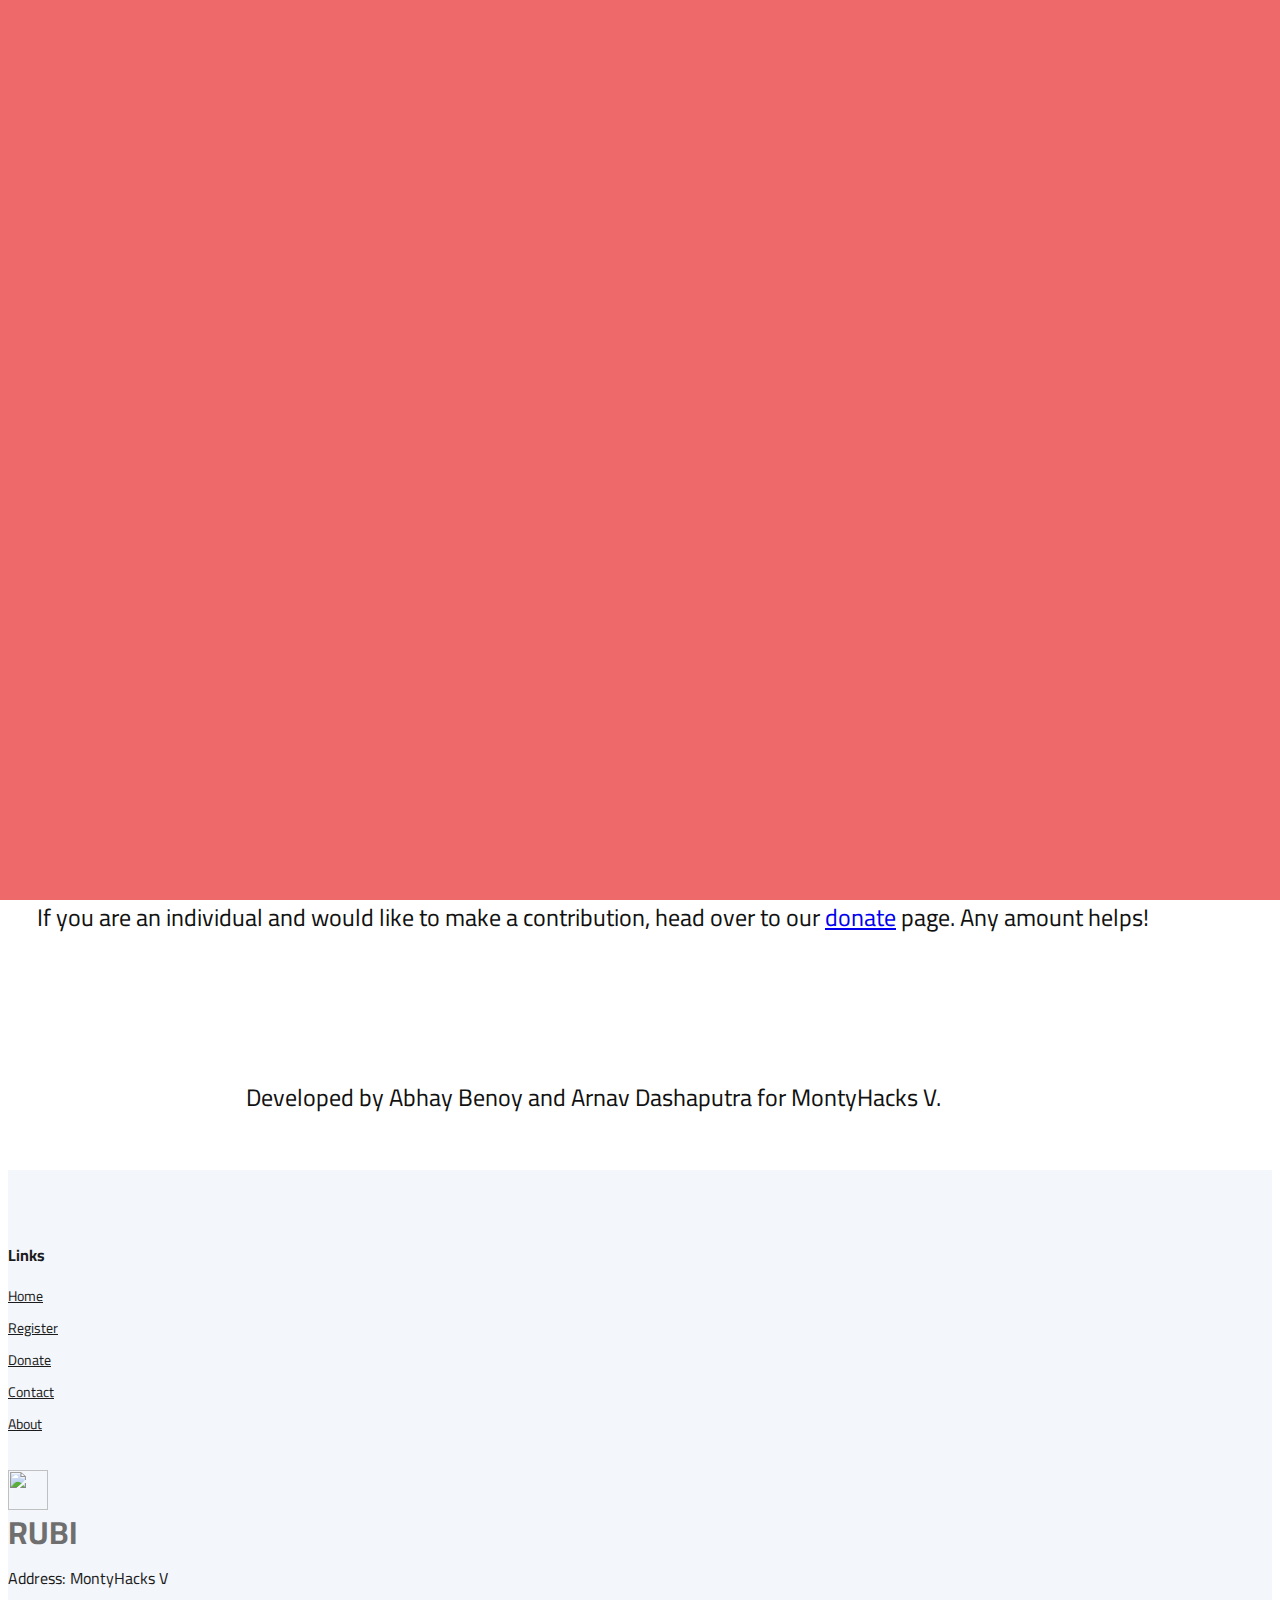
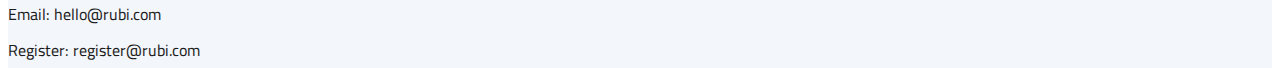
==== commit cc921532: "quickfix" ====
--- a/about.html
+++ b/about.html
@@ -3,16 +3,17 @@
 
 <head>
     <meta charset="UTF-8">
-    <meta name="description" content="Ogani Template">
-    <meta name="keywords" content="Ogani, unica, creative, html">
     <meta name="viewport" content="width=device-width, initial-scale=1.0">
     <meta http-equiv="X-UA-Compatible" content="ie=edge">
-    <title>RUBI</title>
-
+    <meta name="description" content="RUBI • About">
+    <meta name="keywords" content="rubi, food, restaurants, soup kitchen">
+    <meta name="url" content="https://dashaputra.net/Rubi">
+    <meta name="theme-color" content="#ee6969">
+    <meta property="og:image" content="https://raw.githubusercontent.com/ArnavD74/Rubi/main/img/strawberry.png" />
+    <title>RUBI • About</title>
     <link rel="icon" type="image/x-icon" href="/img/strawberry.png">
     <!-- Google Font -->
     <link href="https://fonts.googleapis.com/css2?family=Cairo:wght@200;300;400;600;900&display=swap" rel="stylesheet">
-
     <!-- Css Styles -->
     <link rel="stylesheet" href="css/bootstrap.min.css" type="text/css">
     <link rel="stylesheet" href="css/font-awesome.min.css" type="text/css">
@@ -83,7 +84,7 @@
                         <br><br>If you are an individual and would like to make a contribution, head over to our <a
                             href="donate.html"><u>donate</u></a> page. Any amount helps!
 
-                        <br><br><br><br>Developed by Abhay Benoy and Royce Sun for MontyHacks V.
+                        <br><br><br><br>Developed by Abhay Benoy and Arnav Dashaputra for MontyHacks V.
                     </h4>
                 </div>
             </div>
@@ -116,8 +117,8 @@
                 <div class="col-lg-3 col-md-6 col-sm">
                     <div class="footer__about">
                         <div class="footer__about__logo">
-                            <a href="./index.html"><img src="img/logo.png" alt=""></a>
-                        </div>
+                            <a href="./index.html"><img src="img/strawberry.png" width=40px height=40px alt=""></a>
+                            <p class="titleText">RUBI</p>                        </div>
                         <ul>
                             <li>Address: MontyHacks V</li>
                             <li>Email: hello@rubi.com</li>
